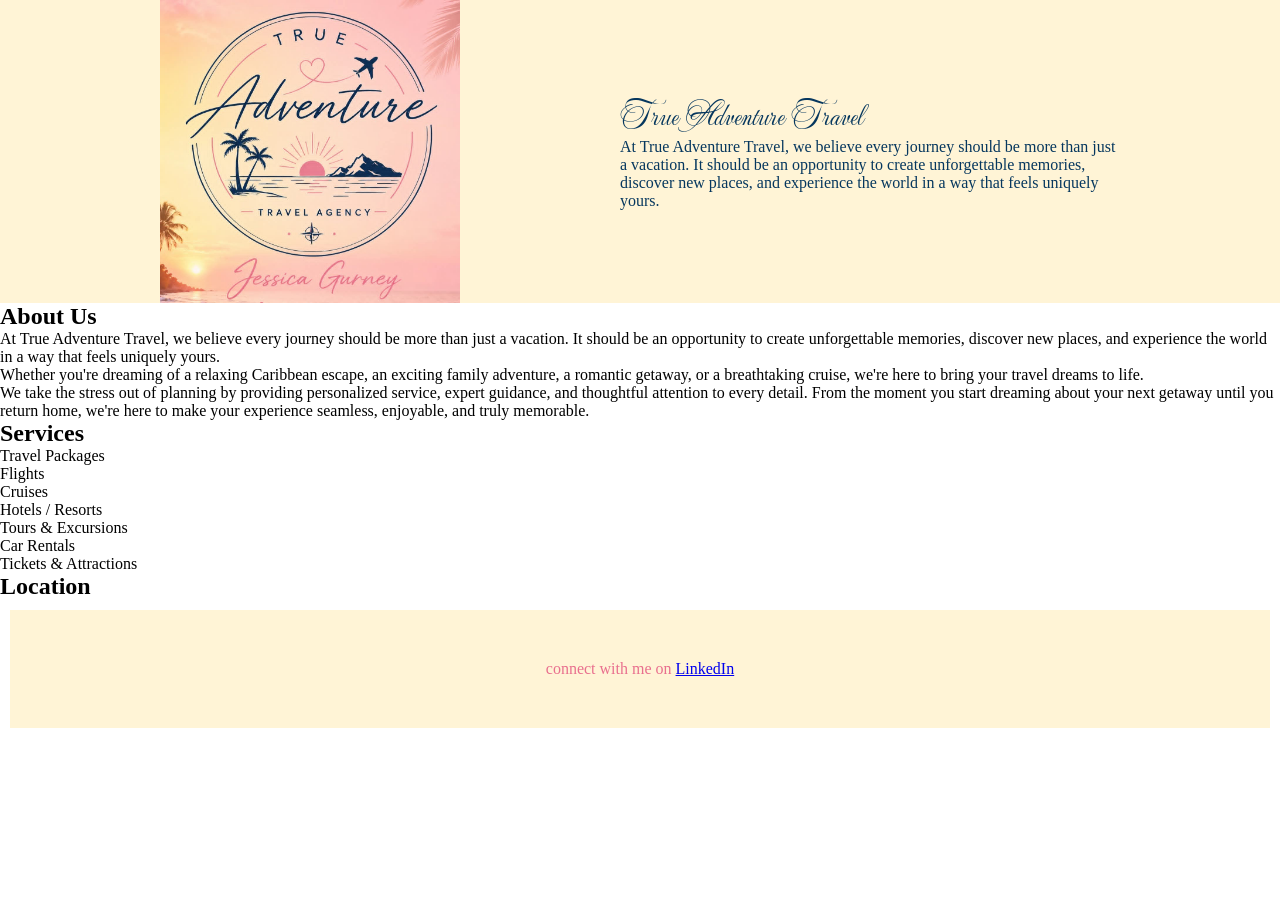
==== index.html @ 000e0bb4 "Initial Upload" ====
<!DOCTYPE html>
<html lang="en">
<head>
    <meta charset="UTF-8">
    <meta name="viewport" content="width=device-width, initial-scale=1.0">
    <link rel="stylesheet" href="Styles.css">
    <title>Jessica Gurney</title>
    <link rel="preconnect" href="https://fonts.googleapis.com">
<link rel="preconnect" href="https://fonts.gstatic.com" crossorigin>
<link href="https://fonts.googleapis.com/css2?family=Mea+Culpa&display=swap" rel="stylesheet">
</head>
<body>
    <Header class="centered">
        <img src="Logo.jpg" alt="Travel Agency Logo" width="300" />
        <div class="intro">
<h1 class="mea-culpa-regular"> True Adventure Travel</h1> 
       <p>
At True Adventure Travel, we believe every journey should be more than just a vacation. It should be an opportunity to create unforgettable memories, discover new places, and experience the world in a way that feels uniquely yours. 
            </p>
        </div>
       
    </Header>
    
    <main>
        <section>
            <h2>About Us</h2>
            <p>
At True Adventure Travel, we believe every journey should be more than just a vacation. It should be an opportunity to create unforgettable memories, discover new places, and experience the world in a way that feels uniquely yours. 
            </p>
            <p>
                Whether you're dreaming of a relaxing Caribbean escape, an exciting family adventure, a romantic getaway, or a breathtaking cruise, we're here to bring your travel dreams to life.
            </p>
            <p>
                We take the stress out of planning by providing personalized service, expert guidance, and thoughtful attention to every detail. From the moment you start dreaming about your next getaway until you return home, we're here to make your experience seamless, enjoyable, and truly memorable.
            </p>
        </section>
        <section>
            <h2>Services</h2>
            <ul>
                <li>Travel Packages</li>
                <li>Flights</li>
                <li>Cruises </li>
                <li>Hotels / Resorts</li>
                <li>Tours & Excursions </li>
                <li>Car Rentals </li>
                <li>Tickets & Attractions </li>
            </ul>
        </section>
        <section>
             <h2>Location</h2>
        </section>
    </main>
    <footer class="centered">
        connect with me on 
        <a target="_blank" rel="noopener noreferrer" 
        href="https://www.linkedin.com/in/jessica-gurney-285601381/">LinkedIn</a>
    </footer>
  </body>
</html>
---- Styles.css ----
*{
    margin: 0;
    padding: 0;
    box-sizing: border-box;
}

header {
    background-color: #FFF4D6; 
    color: #06375E;
    display: flex;

    justify-content: space-evenly;
    align-items: center;
    
}
.centered {
    text-align: center
}

footer {
    background-color: #FFF4D6;
    color: #E96F8E;
    padding: 50px;
    margin: 10px;
}
.centered {
    text-align:center;
}
.intro {
    max-width: 500px;
    text-align: left;
}
.mea-culpa-regular {
  font-family: "Mea Culpa", cursive;
  font-weight: 400;
  font-style: normal;
}
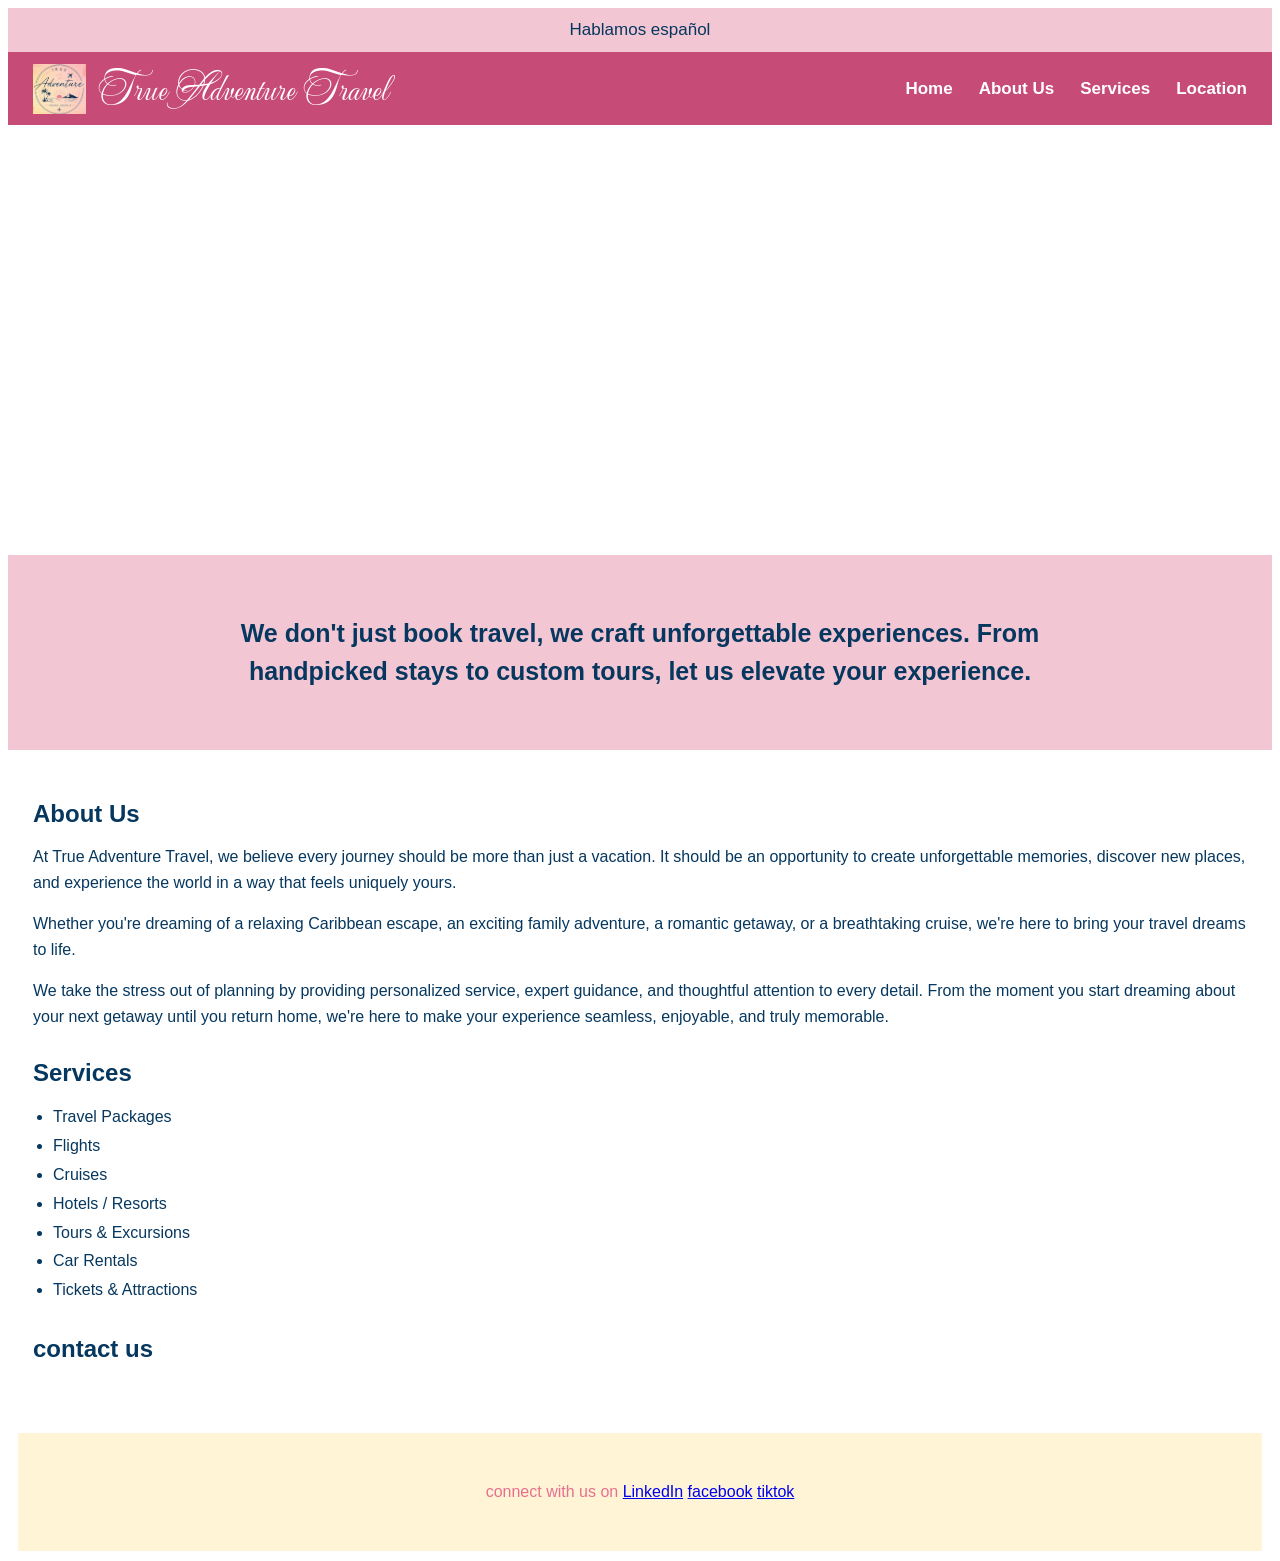
==== commit 8578a90f: "new site" ====
--- a/index.html
+++ b/index.html
@@ -10,19 +10,38 @@
 <link href="https://fonts.googleapis.com/css2?family=Mea+Culpa&display=swap" rel="stylesheet">
 </head>
 <body>
-    <Header class="centered">
-        <img src="Logo.jpg" alt="Travel Agency Logo" width="300" />
-        <div class="intro">
-<h1 class="mea-culpa-regular"> True Adventure Travel</h1> 
+
+    <div class="top-strip">Hablamos español</div>
+
+    <Header class="top-bar">
+        <div class="brand">
+            <img src="New logo 2.png" alt="Travel Agency Logo"/>
+              <span class="agency-name">True Adventure Travel</span>
+        </div>
+        <nav class="menu">
+            <ul>
+                <li><a href="#home">Home</a></li>
+                <li><a href="#about">About Us</a></li>
+                <li><a href="#services">Services</a></li>
+                <li><a href="#Contact us">Location</a></li>
+            </ul>
+        </nav>
+     </Header>
+
+     <section class="hero" id="home">
+        <video src="Waves video.mp4" autoplay muted loop playsinline></video>
+     </section>
+
+     <section class="tagline">
        <p>
-At True Adventure Travel, we believe every journey should be more than just a vacation. It should be an opportunity to create unforgettable memories, discover new places, and experience the world in a way that feels uniquely yours. 
-            </p>
-        </div>
-       
-    </Header>
+We don't just book travel, we craft unforgettable experiences. From handpicked stays to custom tours, let us elevate your experience.
+          </p>
+     </section>
+
+    <div id="greeting"> </div>
     
     <main>
-        <section>
+        <section id="about">
             <h2>About Us</h2>
             <p>
 At True Adventure Travel, we believe every journey should be more than just a vacation. It should be an opportunity to create unforgettable memories, discover new places, and experience the world in a way that feels uniquely yours. 
@@ -46,14 +65,19 @@
                 <li>Tickets & Attractions </li>
             </ul>
         </section>
-        <section>
-             <h2>Location</h2>
+        <section id="contact us">
+             <h2>contact us</h2>
         </section>
     </main>
     <footer class="centered">
-        connect with me on 
+        connect with us on 
         <a target="_blank" rel="noopener noreferrer" 
         href="https://www.linkedin.com/in/jessica-gurney-285601381/">LinkedIn</a>
+        <a target="_blank" rel="noopener noreferrer"
+        href="https://www.facebook.com/profile.php?id=61575165572074/">facebook</a>
+        <a target="_blank" rel="noopener noreferrer"
+        href="https://www.tiktok.com/@trueadventures.jessica/">tiktok</a>
     </footer>
+    <script src="index.js"></script>
   </body>
 </html>
--- a/Styles.css
+++ b/Styles.css
@@ -1,20 +1,97 @@
-*{
-    margin: 0;
-    padding: 0;
-    box-sizing: border-box;
+body {
+    font-family: "Segoe UI", Arial, sans-serif;
+    color: #06375E;
 }
 
-header {
-    background-color: #FFF4D6; 
+.top-strip {
+    background-color: #f3c6d3;
+    text-align: center;
+    padding: 12px 0;
+    font-size: 17px;
     color: #06375E;
+}
+
+.top-bar {
+    background-color: #c74b77;
     display: flex;
+    justify-content: space-between;
+    align-items: center;
+    padding: 10px 25px;
+}
 
-    justify-content: space-evenly;
+.brand {
+    display: flex;
     align-items: center;
-    
+    gap: 12px;
 }
-.centered {
-    text-align: center
+
+.brand img {
+    height: 50px;
+}
+
+.agency-name {
+    font-family: "Mea Culpa", cursive;
+    font-size: 38px;
+    color: white;
+}
+
+.menu ul {
+    display: flex;
+    gap: 26px;
+    list-style: none;
+}
+
+.menu a {
+    text-decoration: none;
+    color: white;
+    font-size: 17px;
+    font-weight: 600;
+}
+
+.menu a:hover {
+    text-decoration: underline;
+}
+
+.hero video {
+    width: 100%;
+    height: 430px;
+    object-fit: cover;
+    display: block;
+}
+
+.tagline {
+    background-color: #f3c6d3;
+    text-align: center;
+    padding: 35px 15%;
+}
+
+.tagline p {
+    font-size: 25px;
+    font-weight: 600;
+    line-height: 1.5;
+    color: #06375E;
+}
+
+main {
+    padding: 30px 25px;
+}
+
+main section {
+    margin-bottom: 30px;
+}
+
+main h2 {
+    margin-bottom: 12px;
+}
+
+main p {
+    margin-bottom: 12px;
+    line-height: 1.6;
+}
+
+main ul {
+    padding-left: 20px;
+    line-height: 1.8;
 }
 
 footer {
@@ -23,15 +100,13 @@
     padding: 50px;
     margin: 10px;
 }
+
 .centered {
-    text-align:center;
+    text-align: center;
 }
-.intro {
-    max-width: 500px;
-    text-align: left;
-}
+
 .mea-culpa-regular {
   font-family: "Mea Culpa", cursive;
   font-weight: 400;
   font-style: normal;
-}
+}
